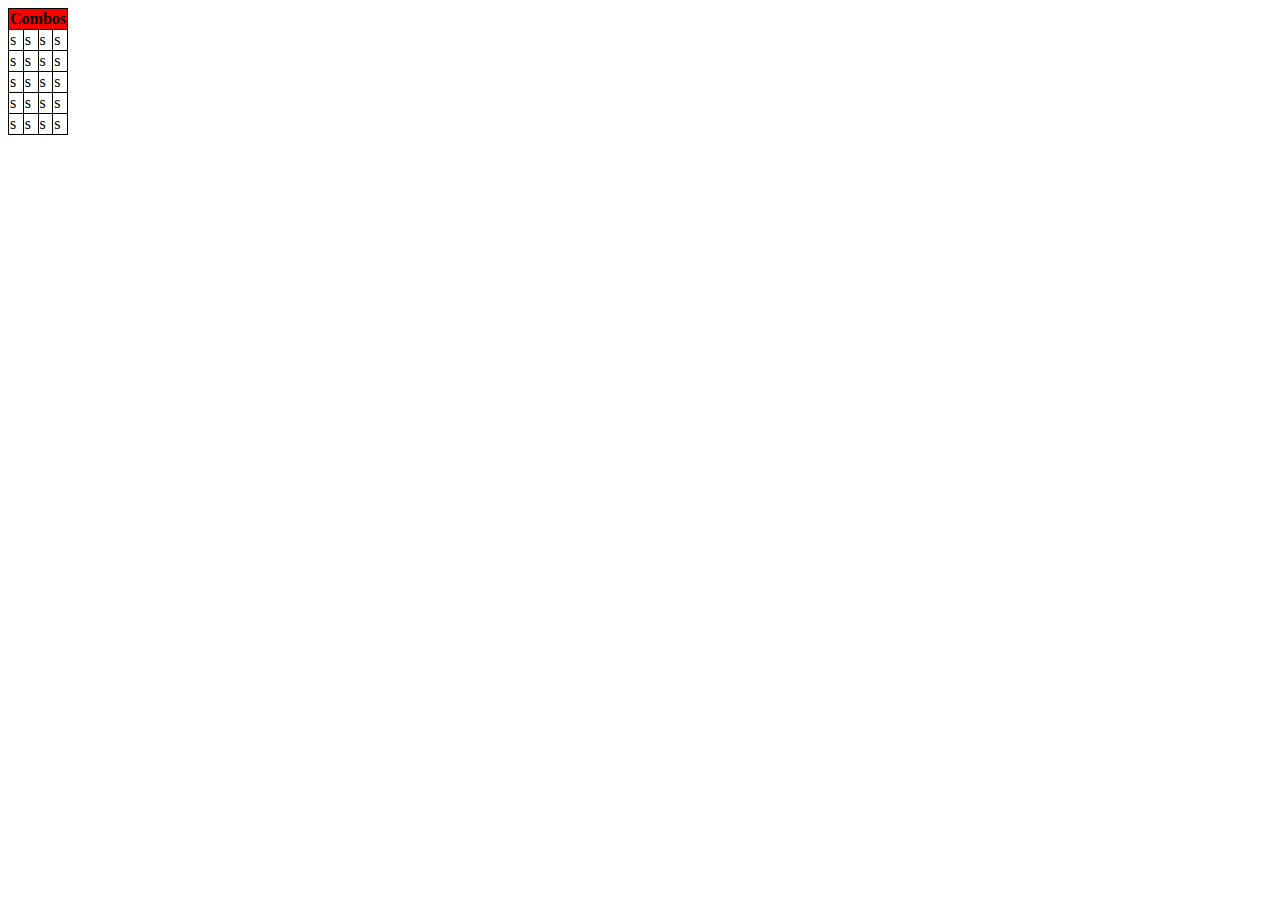
==== treinandoTabelas/index.html @ 426177ae "treinando tabela" ====
<!DOCTYPE html>
<html lang="pt-br">
<head>
    <meta charset="UTF-8">
    <meta name="viewport" content="width=device-width, initial-scale=1.0">
    <title>Document</title>
    <link rel="stylesheet" href="style.css">
</head>
<body>

    <table>
        <tr>
            <th colspan="10" class="tituloTabela">Combos</th>
        </tr>
        <tr>
            <td>s</td><td>s</td><td>s</td><td>s</td>
        </tr>
        <tr>
            <td>s</td><td>s</td><td>s</td><td>s</td>
        </tr>
        <tr>
            <td>s</td><td>s</td><td>s</td><td>s</td>
        </tr>
        <tr>
            <td>s</td><td>s</td><td>s</td><td>s</td>
        </tr>
        <tr>
            <td>s</td><td>s</td><td>s</td><td>s</td>
        </tr>
    </table>
    
</body>
</html>
---- treinandoTabelas/style.css ----
table, tr, td{
    border: 1px solid black;
    border-collapse: collapse;
}

.tituloTabela{
background-color: rgb(252, 0, 0);
}
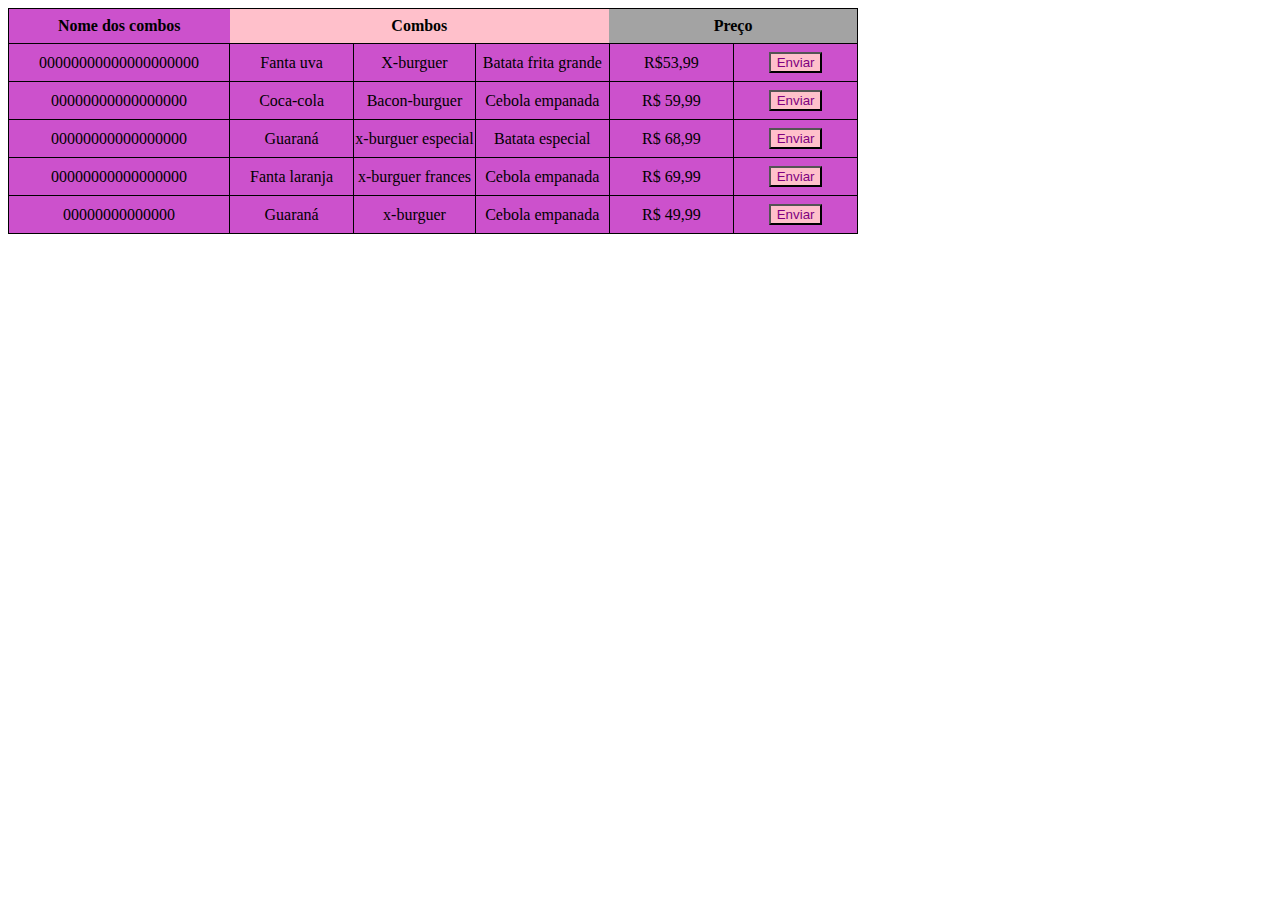
==== commit 6db16887: "adicionei cores na tabela" ====
--- a/treinandoTabelas/index.html
+++ b/treinandoTabelas/index.html
@@ -10,22 +10,22 @@
 
     <table>
         <tr>
-            <th colspan="10" class="tituloTabela">Combos</th>
+            <th>Nome dos combos</th><th colspan="3" class="tituloTabela">Combos</th><th colspan="2" class="preço">Preço</th>
         </tr>
         <tr>
-            <td>s</td><td>s</td><td>s</td><td>s</td>
+            <td>00000000000000000000</td><td>Fanta uva</td><td>X-burguer</td><td>Batata frita grande</td><td>R&#x24;53,99</td><td><button type="dashed">Enviar</button></td>
         </tr>
         <tr>
-            <td>s</td><td>s</td><td>s</td><td>s</td>
+            <td>00000000000000000</td><td>Coca-cola</td><td>Bacon-burguer</td><td>Cebola empanada</td><td>R&#x24; 59,99</td><td><button>Enviar</button></td>
         </tr>
         <tr>
-            <td>s</td><td>s</td><td>s</td><td>s</td>
+            <td>00000000000000000</td><td>Guaraná</td><td>x-burguer especial</td><td>Batata especial</td><td>R&#x24; 68,99</td><td><button>Enviar</button></td>
         </tr>
         <tr>
-            <td>s</td><td>s</td><td>s</td><td>s</td>
+            <td>00000000000000000</td><td>Fanta laranja</td><td>x-burguer frances</td><td>Cebola empanada</td><td>R&#x24; 69,99</td><td><button>Enviar</button></td>
         </tr>
         <tr>
-            <td>s</td><td>s</td><td>s</td><td>s</td>
+            <td>00000000000000</td><td>Guaraná</td><td>x-burguer</td><td>Cebola empanada</td><td>R&#x24; 49,99</td><td><button>Enviar</button></td>
         </tr>
     </table>
     
--- a/treinandoTabelas/style.css
+++ b/treinandoTabelas/style.css
@@ -1,8 +1,24 @@
 table, tr, td{
     border: 1px solid black;
     border-collapse: collapse;
+    background-color: rgb(204, 81, 204);
+    text-align: center;
+    width: 850px;
+    height: 35px;
 }
 
 .tituloTabela{
-background-color: rgb(252, 0, 0);
-} +background-color: pink  
+} 
+
+.preço{
+    background-color: rgb(163, 163, 163);
+}
+
+button{
+    background-color: pink;
+    color: purple;
+}
+
+td{
+}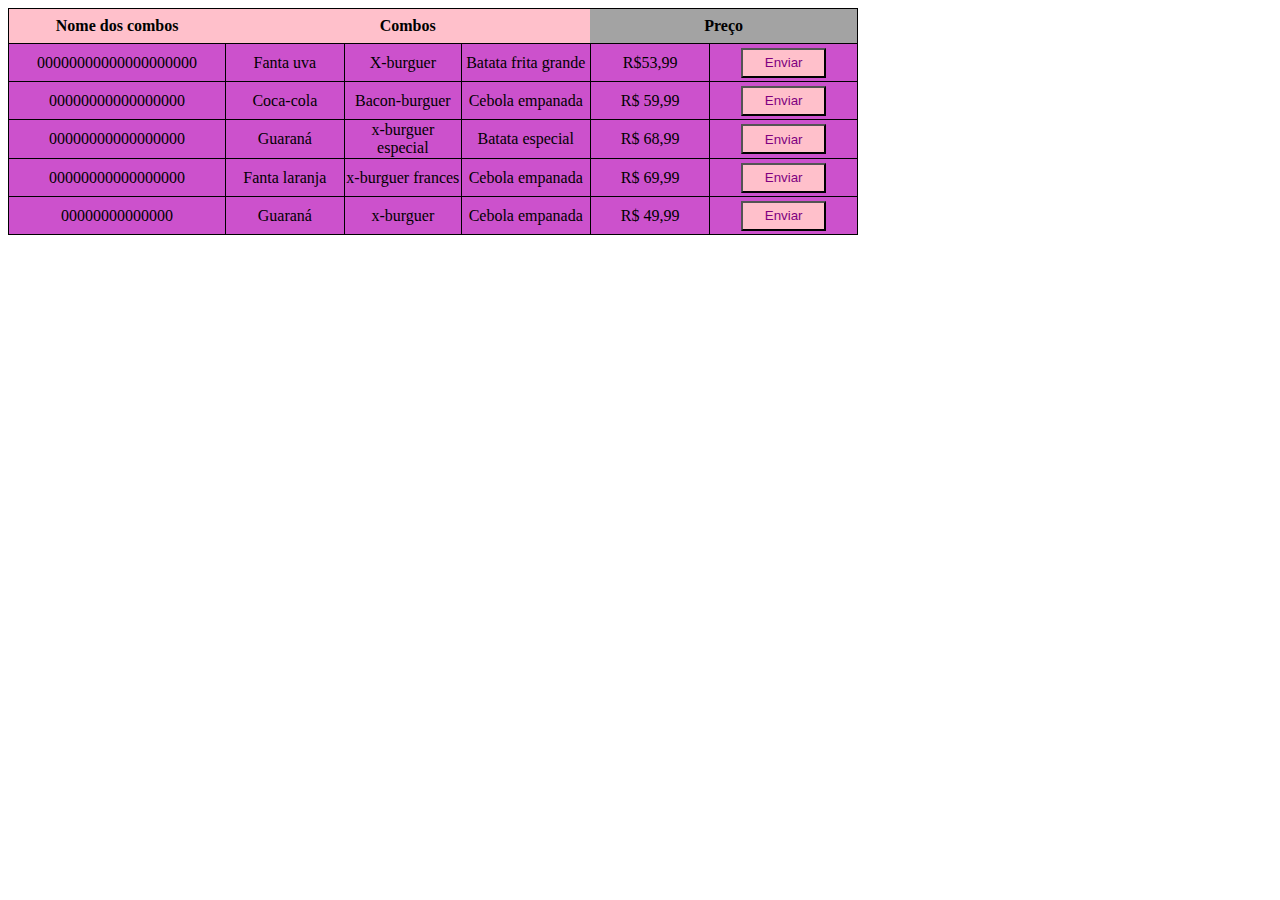
==== commit 0206b84a: "salvar" ====
--- a/treinandoTabelas/index.html
+++ b/treinandoTabelas/index.html
@@ -10,7 +10,7 @@
 
     <table>
         <tr>
-            <th>Nome dos combos</th><th colspan="3" class="tituloTabela">Combos</th><th colspan="2" class="preço">Preço</th>
+            <th class="tituloTabela">Nome dos combos</th><th colspan="3" class="tituloTabela">Combos</th><th colspan="2" class="preço">Preço</th>
         </tr>
         <tr>
             <td>00000000000000000000</td><td>Fanta uva</td><td>X-burguer</td><td>Batata frita grande</td><td>R&#x24;53,99</td><td><button type="dashed">Enviar</button></td>
--- a/treinandoTabelas/style.css
+++ b/treinandoTabelas/style.css
@@ -1,3 +1,7 @@
+body{
+    text-align: center;
+
+}
 table, tr, td{
     border: 1px solid black;
     border-collapse: collapse;
@@ -8,7 +12,7 @@
 }
 
 .tituloTabela{
-background-color: pink  
+    background-color: pink  
 } 
 
 .preço{
@@ -18,7 +22,8 @@
 button{
     background-color: pink;
     color: purple;
+    cursor: pointer;
+    width: 85px;
+    height: 30px;
 }
 
-td{
-}